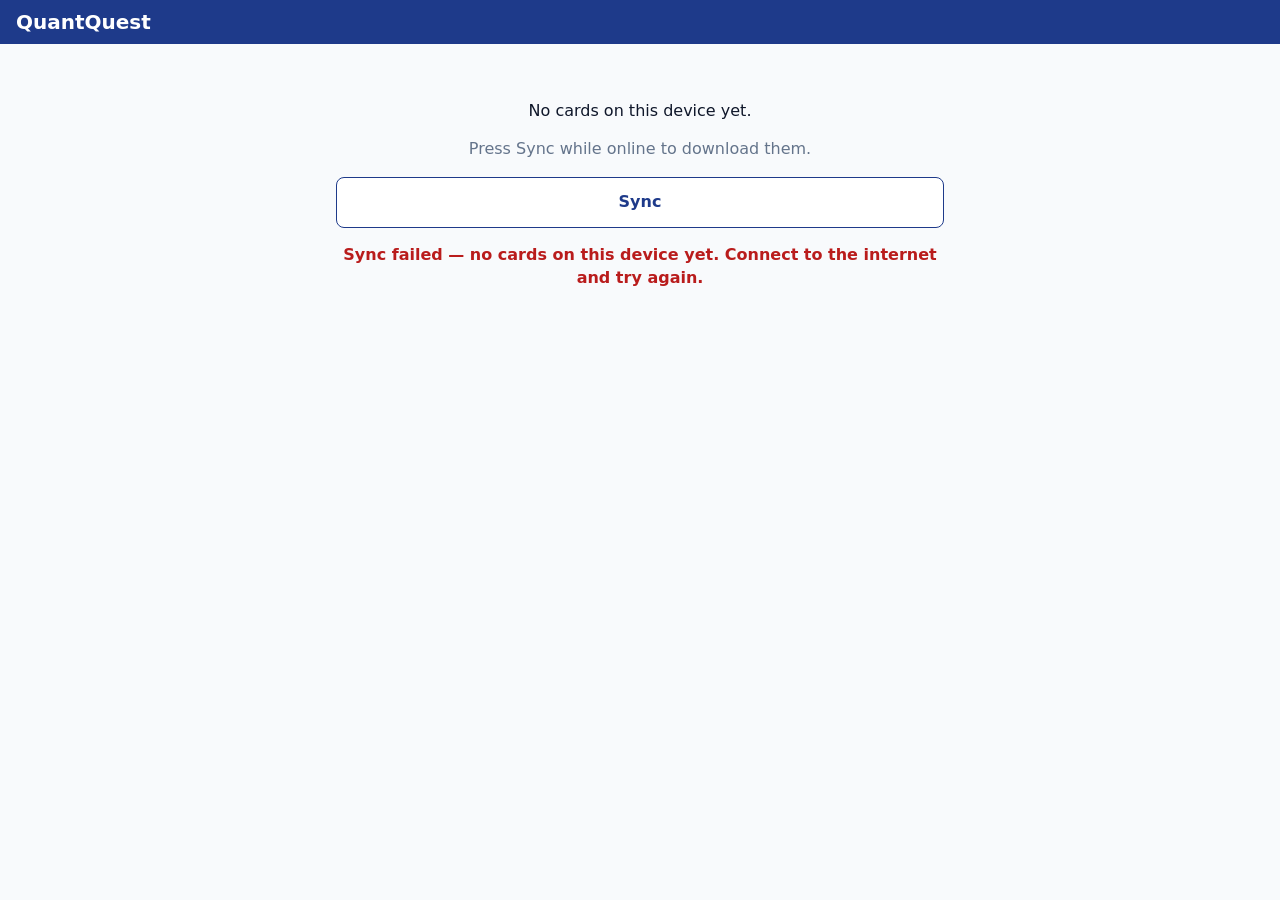
==== web/index.html @ 917444a5 "Add QuantQuest offline PWA (web/), bundle builder and Pages deploy workflow Refs #2  Co-Authored-By:" ====
<!doctype html>
<html lang="en">
<head>
  <meta charset="utf-8">
  <meta name="viewport" content="width=device-width, initial-scale=1, viewport-fit=cover">
  <meta name="theme-color" content="#1e3a8a">
  <title>QuantQuest</title>
  <link rel="manifest" href="manifest.webmanifest">
  <link rel="icon" href="icons/icon.svg" type="image/svg+xml">
  <link rel="apple-touch-icon" href="icons/icon-192.png">
  <link rel="stylesheet" href="vendor/katex/katex.min.css">
  <link rel="stylesheet" href="app.css">
</head>
<body>
  <header class="topbar"><h1>QuantQuest</h1></header>
  <main id="app"></main>
  <script src="vendor/katex/katex.min.js"></script>
  <script src="vendor/katex/contrib/auto-render.min.js"></script>
  <script type="module" src="js/app.js"></script>
</body>
</html>
---- web/app.css ----
:root {
  --color-bg: #f8fafc;
  --color-surface: #ffffff;
  --color-text: #0f172a;
  --color-muted: #64748b;
  --color-primary: #1e3a8a;
  --color-primary-text: #ffffff;
  --color-border: #cbd5e1;
  --color-error: #b91c1c;
  --color-notice: #92400e;
  --space-1: 0.25rem;
  --space-2: 0.5rem;
  --space-3: 1rem;
  --space-4: 1.5rem;
  --radius: 0.5rem;
}

* { box-sizing: border-box; }

body {
  margin: 0;
  font-family: system-ui, -apple-system, "Segoe UI", Roboto, sans-serif;
  background: var(--color-bg);
  color: var(--color-text);
  line-height: 1.4;
}

.topbar {
  background: var(--color-primary);
  color: var(--color-primary-text);
  padding: var(--space-2) var(--space-3);
  padding-top: calc(var(--space-2) + env(safe-area-inset-top));
}
.topbar h1 { margin: 0; font-size: 1.25rem; }

main { max-width: 40rem; margin: 0 auto; padding: var(--space-3); }

h2 { margin: 0 0 var(--space-3); font-size: 1.15rem; }

.stack > * + * { margin-top: var(--space-3); }

.btn {
  display: block;
  width: 100%;
  padding: 0.85rem var(--space-3);
  font: inherit;
  font-weight: 600;
  border: 1px solid var(--color-primary);
  border-radius: var(--radius);
  background: var(--color-primary);
  color: var(--color-primary-text);
}
.btn.secondary { background: var(--color-surface); color: var(--color-primary); }
.btn:disabled { opacity: 0.5; }

.row { display: flex; gap: var(--space-2); }
.row > .btn { flex: 1; }

.card {
  background: var(--color-surface);
  border: 1px solid var(--color-border);
  border-radius: var(--radius);
  padding: var(--space-3);
  overflow-x: auto;
}
.card .label { font-size: 0.8rem; color: var(--color-muted); margin-bottom: var(--space-2); }
.card img { max-width: 100%; height: auto; }

fieldset { border: 1px solid var(--color-border); border-radius: var(--radius); margin: 0; padding: var(--space-2) var(--space-3); background: var(--color-surface); }
legend { font-weight: 600; padding: 0 var(--space-1); }
.chips { display: flex; flex-wrap: wrap; gap: var(--space-2); }
.chips label { display: inline-flex; align-items: center; gap: var(--space-1); padding: 0.35rem 0.6rem; border: 1px solid var(--color-border); border-radius: 999px; }
.chips input { margin: 0; }

input[type="number"] { font: inherit; padding: 0.5rem; width: 6rem; border: 1px solid var(--color-border); border-radius: var(--radius); }

.muted { color: var(--color-muted); }
.error { color: var(--color-error); font-weight: 600; }
.notice { color: var(--color-notice); }
.empty { text-align: center; padding: var(--space-4) 0; }
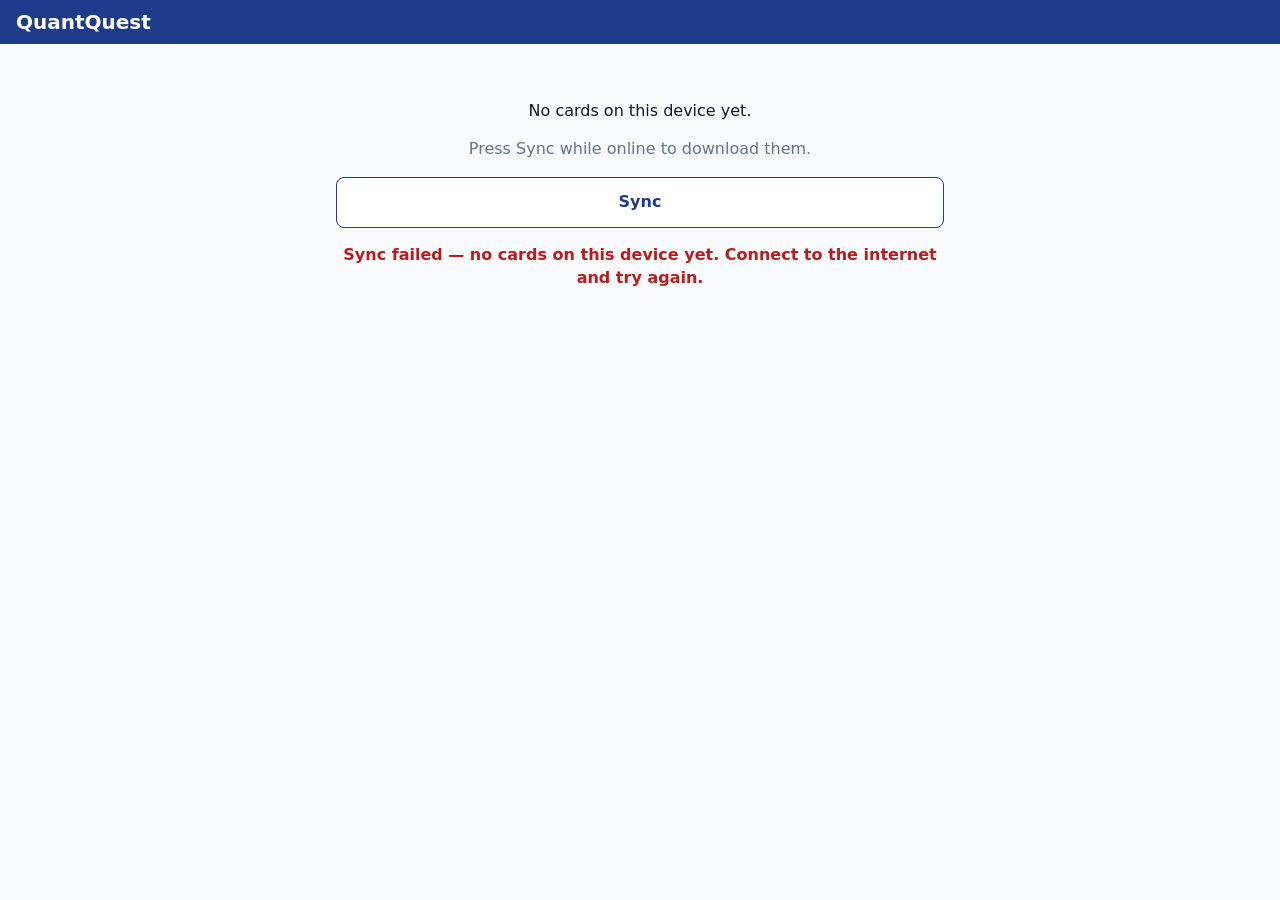
==== commit df179851: "Fix card rendering: wrap text and math, unbreak environments and images - New pure web/js/mathlayout" ====
--- a/web/index.html
+++ b/web/index.html
@@ -15,7 +15,6 @@
   <header class="topbar"><h1>QuantQuest</h1></header>
   <main id="app"></main>
   <script src="vendor/katex/katex.min.js"></script>
-  <script src="vendor/katex/contrib/auto-render.min.js"></script>
   <script type="module" src="js/app.js"></script>
 </body>
 </html>
--- a/web/app.css
+++ b/web/app.css
@@ -61,10 +61,25 @@
   border: 1px solid var(--color-border);
   border-radius: var(--radius);
   padding: var(--space-3);
-  overflow-x: auto;
+  font-size: clamp(0.9rem, 3.6vw + 0.2rem, 1.15rem);
 }
+/* Lines wrap at word spaces (.tx) and, inside math, after relations/operators (between KaTeX
+   .base boxes). Anything still wider than the card (a wide matrix) scrolls rather than clips. */
+.card .math-line { margin: 0.5em 0; overflow-x: auto; overflow-y: hidden; padding-bottom: 2px; }
+.card .katex { white-space: normal; }
+.card .glue { white-space: nowrap; }
+/* Plain words rendered outside KaTeX, matching \text in KaTeX's font and size. */
+.card .tx { font: normal 1.21em KaTeX_Main, "Times New Roman", serif; }
+.card .tx.textbf { font-weight: bold; }
+.card .tx.textit { font-style: italic; }
+.card .math-line:first-child { margin-top: 0; }
+.card .math-line:last-child { margin-bottom: 0; }
 .card .label { font-size: 0.8rem; color: var(--color-muted); margin-bottom: var(--space-2); }
-.card img { max-width: 100%; height: auto; }
+/* KaTeX's .base is min-content wide, which collapses an image with a % max-width to 0px; let
+   it take the card width instead, and drop the strut that would keep the unscaled height. */
+.card .katex .base:has(img) { width: auto; }
+.card .katex .base:has(img) .strut { display: none; }
+.card img { max-width: 100%; height: auto !important; } /* beats KaTeX's inline height */
 
 fieldset { border: 1px solid var(--color-border); border-radius: var(--radius); margin: 0; padding: var(--space-2) var(--space-3); background: var(--color-surface); }
 legend { font-weight: 600; padding: 0 var(--space-1); }
